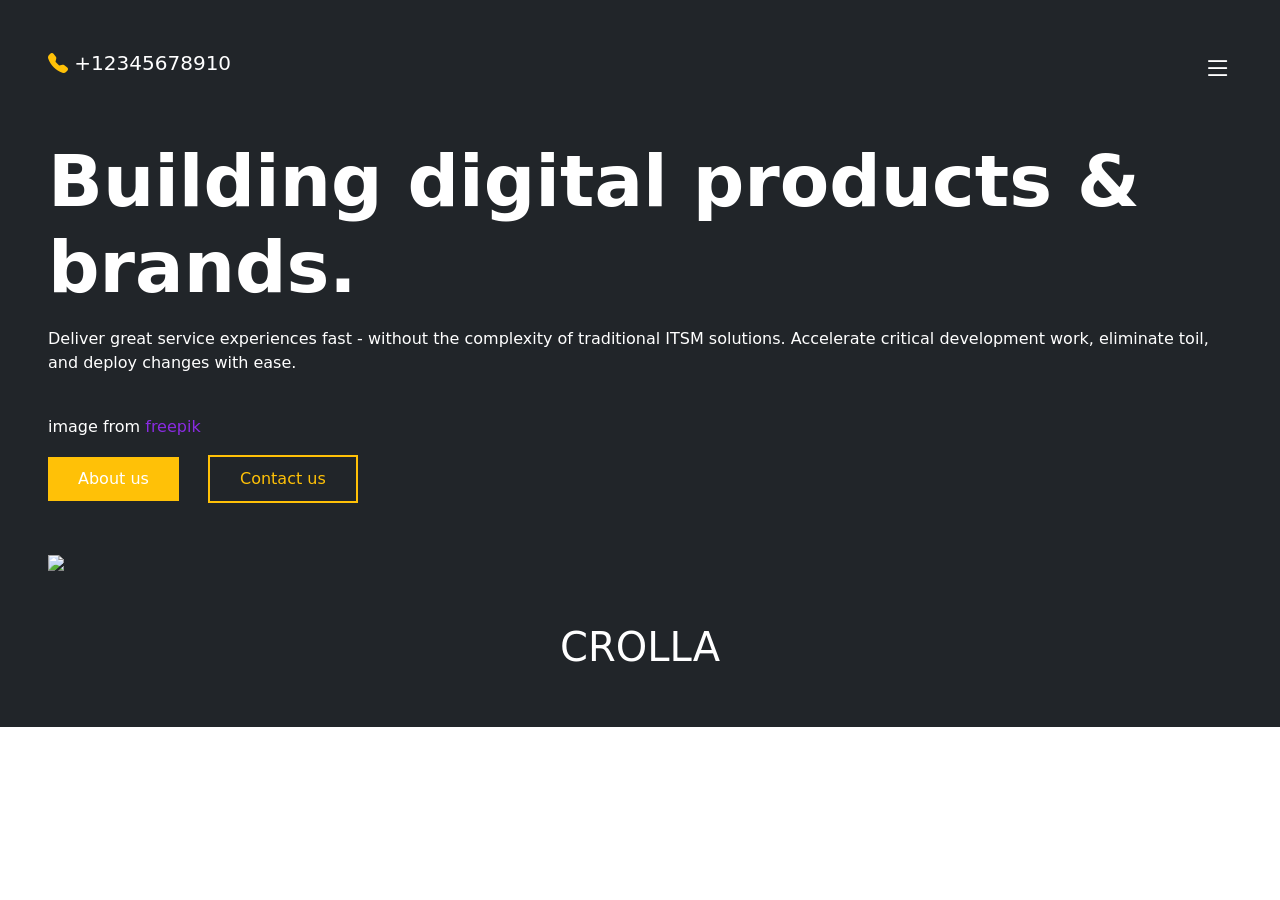
==== bootstrap-template/index.html @ 1a63ce85 "add hero section" ====
<!DOCTYPE html>
<html lang="en">
<head>
  <meta charset="UTF-8">
  <meta name="viewport" content="width=device-width, initial-scale=1.0">
  <title>Bootstrap practice</title>
  <link href="https://cdn.jsdelivr.net/npm/bootstrap@5.3.8/dist/css/bootstrap.min.css" rel="stylesheet" integrity="sha384-sRIl4kxILFvY47J16cr9ZwB07vP4J8+LH7qKQnuqkuIAvNWLzeN8tE5YBujZqJLB" crossorigin="anonymous">
  <link rel="stylesheet" href="https://cdn.jsdelivr.net/npm/bootstrap-icons@1.13.1/font/bootstrap-icons.css">
  <link rel="stylesheet" href="style.css">
</head>
<body>
    <div class="container-fluid bg-dark p-5 text-white">

      <div class="d-flex justify-content-between fs-5">
        <a href="tel:+12345678910" class="text-decoration-none" >
          <span class="bi bi-telephone-fill text-warning"></span>
          <span class="text-white"> +12345678910</span>
        </a>
        <button class="btn btn-link text-white p-0 border-0" 
          type="button"></button>
          <span class="bi bi-list fs-3 "></span>
        </button>
      </div>
      
      <div class="pt-5 text-white">
        <h1 class="display-2 fw-bold">Building digital products & brands.</h1>
        <p class="pt-2">Deliver great service experiences fast - without the complexity of traditional ITSM solutions. Accelerate critical development work, eliminate toil, and deploy changes with ease.
        </p>
      </div>
      
      <div class="pt-4 text-white">
        <p>image from <a href="#" class="custom-link">freepik</a></p>
      </div>

      <div>
        <button type="button" class="custom-btn1 me-4">About us</button>
        <button type="button" class="custom-btn2">Contact us</button>
      </div>

      <div class="my-5 box">
        <img src="https://assets.nicepagecdn.com/11a8ddce/6197189/images/22678076_IconBusinessv3_5_.png" class="img-fluid">
      </div>
      
      <div class="text-center">
         <h1>CROLLA</h1>
      </div>
  </div>


  <script src="https://cdn.jsdelivr.net/npm/bootstrap@5.3.8/dist/js/bootstrap.bundle.min.js" integrity="sha384-FKyoEForCGlyvwx9Hj09JcYn3nv7wiPVlz7YYwJrWVcXK/BmnVDxM+D2scQbITxI" crossorigin="anonymous"></script>

  <script src="script.js"></script>
</body>
</html>
---- bootstrap-template/style.css ----
.custom-link{
  color: blueviolet;
  text-decoration: none;
}

.custom-btn1{
    color: white;
    background-color:#ffc107;
    padding: 10px 30px;
    box-sizing: border-box;
    border: none;
}
.custom-btn2{
    color:#ffc107;
    border: 2px solid #ffc107;
    background-color:transparent;
    padding: 10px 30px;
    box-sizing: border-box;
}

.custom-btn1:hover{
  background-color: #ffc107d6;
}
.custom-btn2:hover{
  color: blueviolet;
  border-color: blueviolet;
}

@keyframes appear {
  from{ 
    opacity: 0;
    transform: scale(0.2);
  }
  to{
    opacity: 1;
    transform: scale(1);
  }
}

.show{ animation: appear 3s ease-in-out ;}
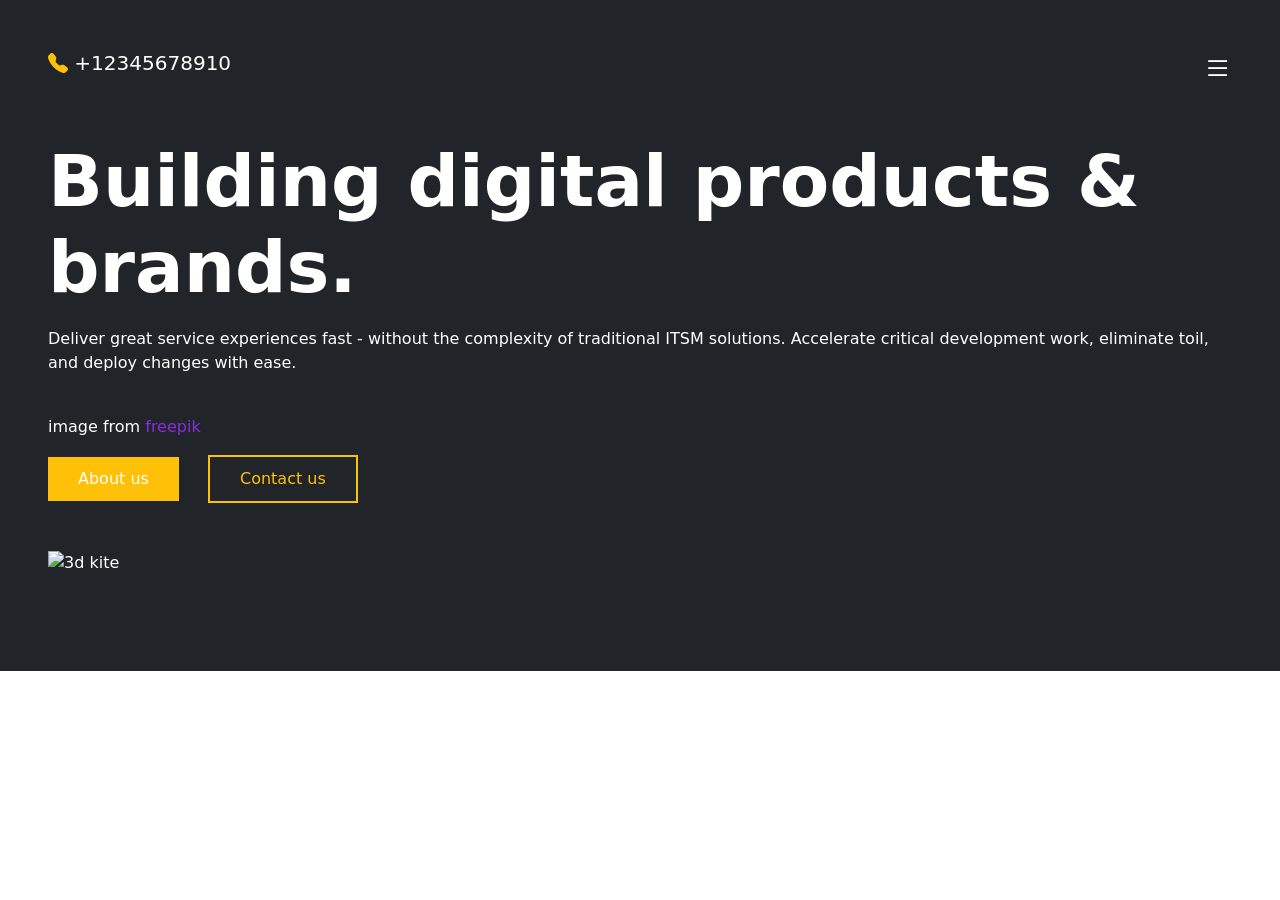
==== commit 38341d52: "fix hamburger button markup add image alt text,update freepik and removed placeholder heading" ====
--- a/bootstrap-template/index.html
+++ b/bootstrap-template/index.html
@@ -16,20 +16,20 @@
           <span class="bi bi-telephone-fill text-warning"></span>
           <span class="text-white"> +12345678910</span>
         </a>
-        <button class="btn btn-link text-white p-0 border-0" 
-          type="button"></button>
+        <button class="btn btn-link text-white p-0 border-0" type="button">
           <span class="bi bi-list fs-3 "></span>
         </button>
       </div>
       
       <div class="pt-5 text-white">
         <h1 class="display-2 fw-bold">Building digital products & brands.</h1>
-        <p class="pt-2">Deliver great service experiences fast - without the complexity of traditional ITSM solutions. Accelerate critical development work, eliminate toil, and deploy changes with ease.
+        <p class="pt-2">
+          Deliver great service experiences fast - without the complexity of traditional ITSM solutions. Accelerate critical development work, eliminate toil, and deploy changes with ease.
         </p>
       </div>
       
       <div class="pt-4 text-white">
-        <p>image from <a href="#" class="custom-link">freepik</a></p>
+        <p>image from <a href="https://freepik.com" target="blank" class="image-credit">freepik</a></p>
       </div>
 
       <div>
@@ -38,12 +38,9 @@
       </div>
 
       <div class="my-5 box">
-        <img src="https://assets.nicepagecdn.com/11a8ddce/6197189/images/22678076_IconBusinessv3_5_.png" class="img-fluid">
+        <img src="https://assets.nicepagecdn.com/11a8ddce/6197189/images/22678076_IconBusinessv3_5_.png" class="img-fluid" alt="3d kite">
       </div>
       
-      <div class="text-center">
-         <h1>CROLLA</h1>
-      </div>
   </div>
 
 
--- a/bootstrap-template/style.css
+++ b/bootstrap-template/style.css
@@ -1,5 +1,5 @@
 
-.custom-link{
+.image-credit{
   color: blueviolet;
   text-decoration: none;
 }
